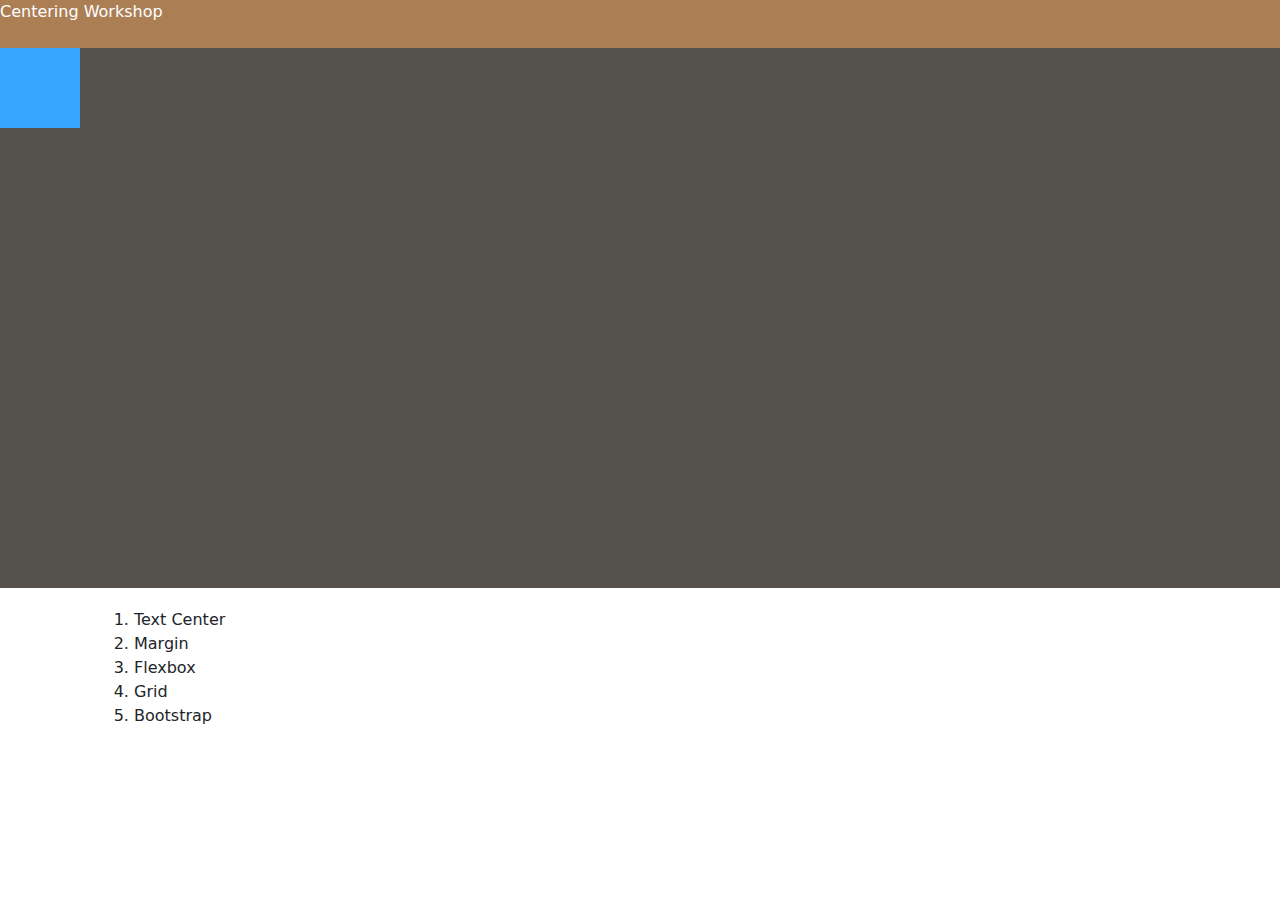
==== index.htm @ 414cf05c "docs(README): Adds documentation to the project" ====
<!DOCTYPE html>
<html lang="en" dir="ltr">
  <head>
    <meta charset="utf-8" />
    <meta name="viewport" content="width=device-width, initial-scale=1.0" />
    <title>Centering Workshop</title>
    <link rel="stylesheet" href="css/styles.css" />
    <link rel="stylesheet" href="css/color.css" />
    <link rel="stylesheet" href="css/bootstrap.min.css" />
  </head>
  <body>
    <div class="title w3-camo-earth">Centering Workshop</div>
    <div class="hero w3-camo-forest">
      <div class="box blue-jeans"></div>
    </div>
    <div class="container">
      <div class="row">
        <div class="col-12 col-lg-6">
          <!-- mxauto -->
          <div class="list">
            <ol>
              <li>Text Center</li>
              <li>Margin</li>
              <li>Flexbox</li>
              <li>Grid</li>
              <li>Bootstrap</li>
            </ol>
          </div>
        </div>
      </div>
    </div>

    <script src="js/bootstrap.bundle.min.js"></script>
  </body>
</html>
---- css/styles.css ----
/* TODO: 1. Horizontally centering text */
.title {
  height: 3rem;

  /* FIXME: */
  --text-align: center;
}

/* TODO: 2.  Block level horizontal centering */
.box {
  height: 5rem;
  width: 5rem;

  /* FIXME: */
  --margin: 0 auto;
}

/* TODO: 3.  Horizontal with flexbox*/
/* TODO: 4.  Horizontal and vertical with grid*/
.hero {
  --width: 100vw;
  height: 60vh;

  /* FIXME: */
  /* center with flexbox */
  --display: flex;
  --justify-content: center;
  --align-items: center;

  /* FIXME: */
  /* center with grid */
  --display: grid;
  --place-items: center;
}

/* TODO: 5. Bootstrap class mx-auto*/
.list {
  width: 15rem;
  padding: 20px;
}
---- css/color.css ----
.w3-camo-brown {
  color: #fff !important;
  background-color: #594d45 !important;
}

.w3-camo-red {
  color: #fff !important;
  background-color: #79533d !important;
}

.w3-camo-olive {
  color: #fff !important;
  background-color: #595142 !important;
}

.w3-camo-field {
  color: #fff !important;
  background-color: #745d46 !important;
}

.w3-camo-earth {
  color: #fff !important;
  background-color: #ac7e54 !important;
}

.w3-camo-sand {
  color: #fff !important;
  background-color: #a9947b !important;
}

.w3-camo-tan {
  color: #fff !important;
  background-color: #b49d80 !important;
}

.w3-camo-sandstone {
  color: #fff !important;
  background-color: #bcab90 !important;
}

.w3-camo-dark-green {
  color: #fff !important;
  background-color: #535640 !important;
}

.w3-camo-forest {
  color: #fff !important;
  background-color: #54504b !important;
}

.w3-camo-light-green {
  color: #fff !important;
  background-color: #63613e !important;
}

.w3-camo-green {
  color: #fff !important;
  background-color: #4a5444 !important;
}

.w3-camo-dark-gray,
.w3-camo-dark-grey {
  color: #fff !important;
  background-color: #5c5c5b !important;
}

.w3-camo-gray,
.w3-camo-grey {
  color: #fff !important;
  background-color: #9495a5 !important;
}

.w3-camo-black {
  color: #fff !important;
  background-color: #373538 !important;
}

.minion-yellow {
  color: #ffe74c !important;
  background-color: #ffe74c !important;
}

.fiery-rose {
  color: #ff5964 !important;
  background-color: #ff5964 !important;
}

.lapis-lazuli {
  color: #38618c !important;
  background-color: #38618c !important;
}

.blue-jeans {
  color: #35a7ff !important;
  background-color: #35a7ff !important;
}
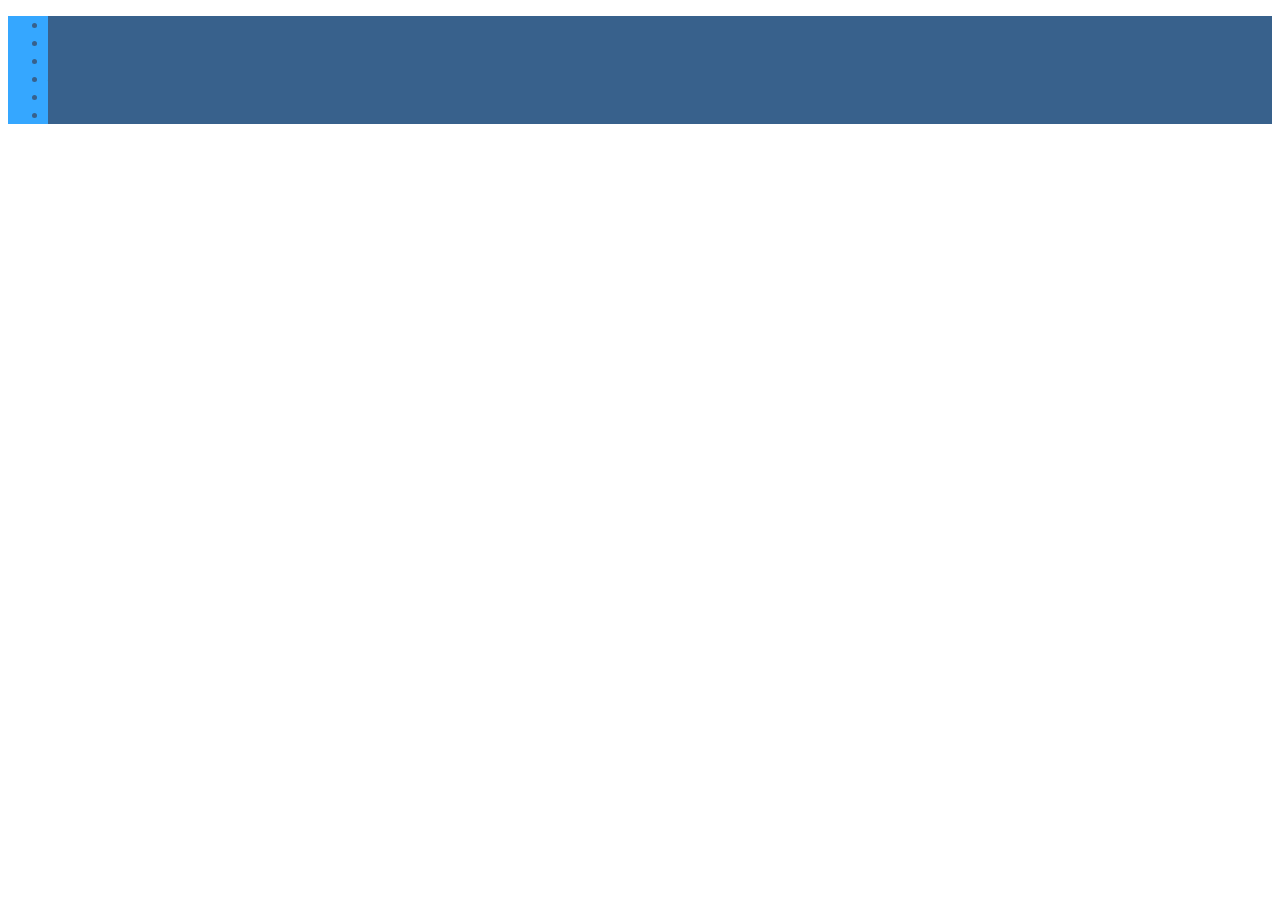
==== commit 87a08e44: "feat(html): Adds Flexbox HTML to the project" ====
--- a/index.htm
+++ b/index.htm
@@ -4,31 +4,20 @@
     <meta charset="utf-8" />
     <meta name="viewport" content="width=device-width, initial-scale=1.0" />
     <title>Centering Workshop</title>
-    <link rel="stylesheet" href="css/styles.css" />
+    <link rel="stylesheet" href="css/flex.css" />
     <link rel="stylesheet" href="css/color.css" />
-    <link rel="stylesheet" href="css/bootstrap.min.css" />
   </head>
   <body>
-    <div class="title w3-camo-earth">Centering Workshop</div>
-    <div class="hero w3-camo-forest">
-      <div class="box blue-jeans"></div>
-    </div>
-    <div class="container">
-      <div class="row">
-        <div class="col-12 col-lg-6">
-          <!-- mxauto -->
-          <div class="list">
-            <ol>
-              <li>Text Center</li>
-              <li>Margin</li>
-              <li>Flexbox</li>
-              <li>Grid</li>
-              <li>Bootstrap</li>
-            </ol>
-          </div>
-        </div>
-      </div>
-    </div>
+    <nav class="blue-jeans">
+      <ul>
+        <li class="flex1 lapis-lazuli">1. Lorem</li>
+        <li class="flex2 lapis-lazuli">2. Quo</li>
+        <li class="flex3 lapis-lazuli">3. Veritatis</li>
+        <li class="flex4 lapis-lazuli">4. Eius</li>
+        <li class="flex5 lapis-lazuli">5. Illum</li>
+        <li class="flex6 lapis-lazuli">6. Accusa</li>
+      </ul>
+    </nav>
 
     <script src="js/bootstrap.bundle.min.js"></script>
   </body>
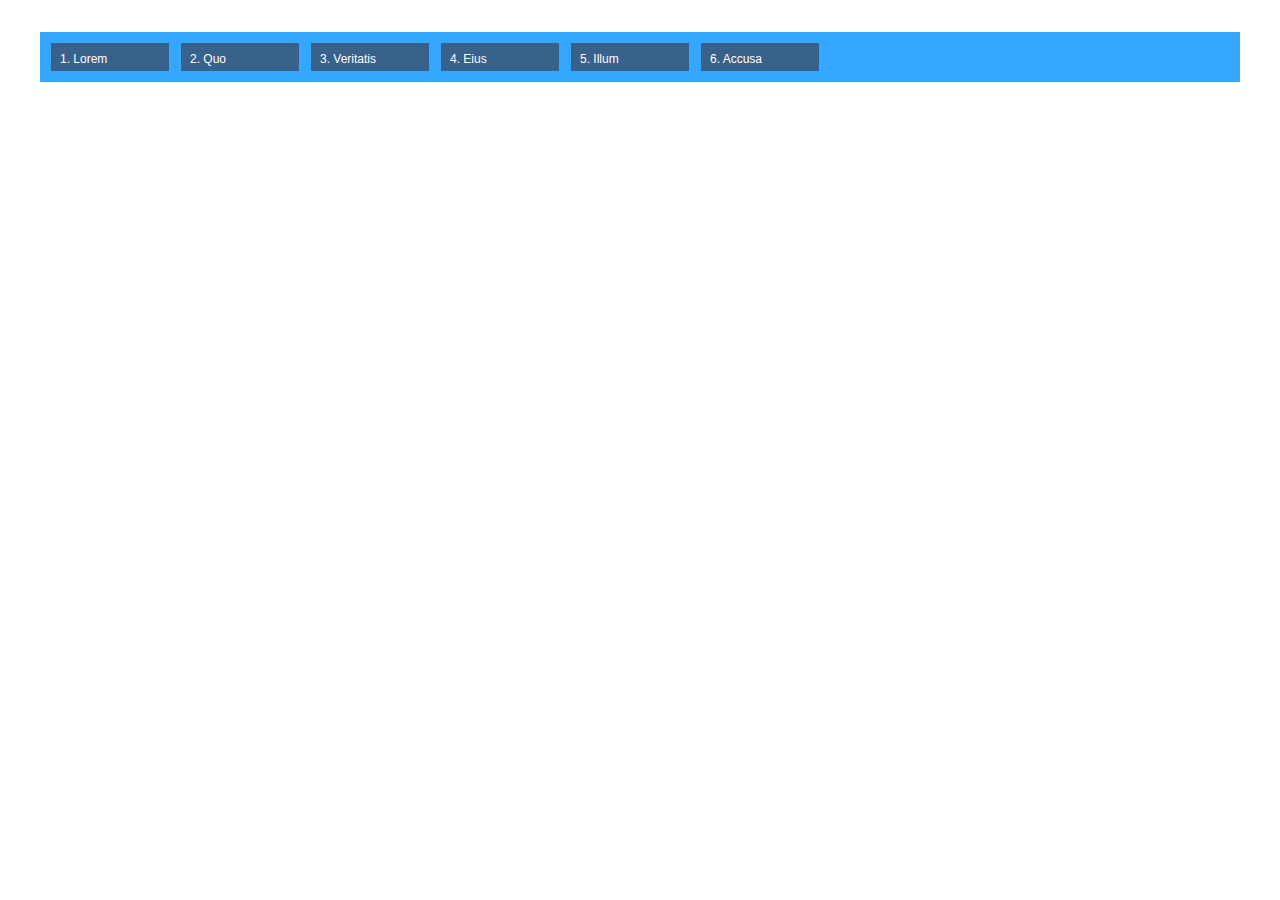
==== commit 484800bc: "style adjustments" ====
--- a/index.htm
+++ b/index.htm
@@ -4,7 +4,7 @@
     <meta charset="utf-8" />
     <meta name="viewport" content="width=device-width, initial-scale=1.0" />
     <title>Centering Workshop</title>
-    <link rel="stylesheet" href="css/flex.css" />
+    <link rel="stylesheet" href="css/styles.css" />
     <link rel="stylesheet" href="css/color.css" />
   </head>
   <body>
@@ -19,6 +19,5 @@
       </ul>
     </nav>
 
-    <script src="js/bootstrap.bundle.min.js"></script>
   </body>
 </html>
--- a/css/styles.css
+++ b/css/styles.css
@@ -0,0 +1,31 @@
+body {
+  font-family: Arial, Helvetica, sans-serif;
+}
+nav {
+  margin: 2rem;
+  padding: 5px;
+  --overflow: hidden;
+}
+ul {
+  list-style-type: none;
+  padding: 0;
+  margin: 0;
+  display: flex;
+  --flex-direction: row;
+  --flex-wrap: nowrap;
+  --flex-flow: row nowrap;
+  --justify-content: space-evenly;
+  --height: 400px;
+  --align-items: center;
+
+}
+
+li {
+  height: 10px;
+  width: 100px;
+  font-size: 12px;
+  border: 3px solid #38618c;
+  margin: 0.5em;
+  padding: 0.5em;
+  color: white;
+}
--- a/css/color.css
+++ b/css/color.css
@@ -86,7 +86,7 @@
 }
 
 .lapis-lazuli {
-  color: #38618c !important;
+  --color: #38618c !important;
   background-color: #38618c !important;
 }
 
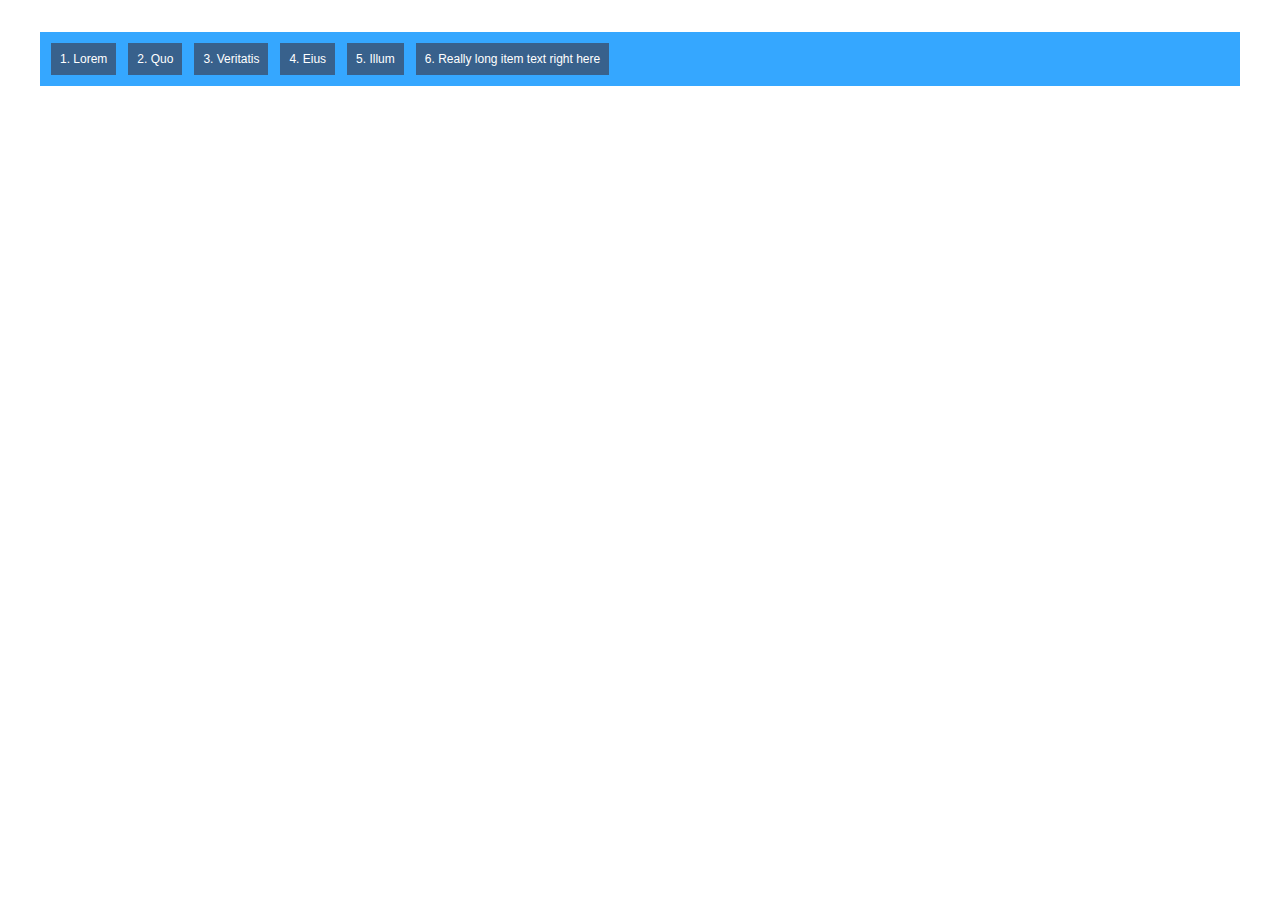
==== commit 2b39586b: "feat(parent): adds talking points for flex parent containers" ====
--- a/index.htm
+++ b/index.htm
@@ -15,7 +15,7 @@
         <li class="flex3 lapis-lazuli">3. Veritatis</li>
         <li class="flex4 lapis-lazuli">4. Eius</li>
         <li class="flex5 lapis-lazuli">5. Illum</li>
-        <li class="flex6 lapis-lazuli">6. Accusa</li>
+        <li class="flex6 lapis-lazuli">6. Really long item text right here</li>
       </ul>
     </nav>
 
--- a/css/styles.css
+++ b/css/styles.css
@@ -10,19 +10,31 @@
   list-style-type: none;
   padding: 0;
   margin: 0;
+
+  /* TODO: 1. flex*/
   display: flex;
-  --flex-direction: row;
-  --flex-wrap: nowrap;
-  --flex-flow: row nowrap;
-  --justify-content: space-evenly;
+
+  /* TODO: 2. column, row-reverse, column-reverse*/
+  --flex-direction: column;
+
+  /* TODO: 3. wrap, wrap-reverse*/
+  --flex-wrap: wrap;
+
+  /* TODO: 4. shorthand*/
+  --flex-flow: row wrap;
+
+  /* TODO: 5. flex-end, center, space-around, space-between, space-evenly */
+  --justify-content: flex-end;
+
+  /* TODO: 6. align-items flex-start, flex-end, center*/
+  --justify-content: center;
   --height: 400px;
-  --align-items: center;
-
+  --align-items: flex-start;
 }
 
 li {
-  height: 10px;
-  width: 100px;
+  --height: 10px;
+  --width: 100px;
   font-size: 12px;
   border: 3px solid #38618c;
   margin: 0.5em;
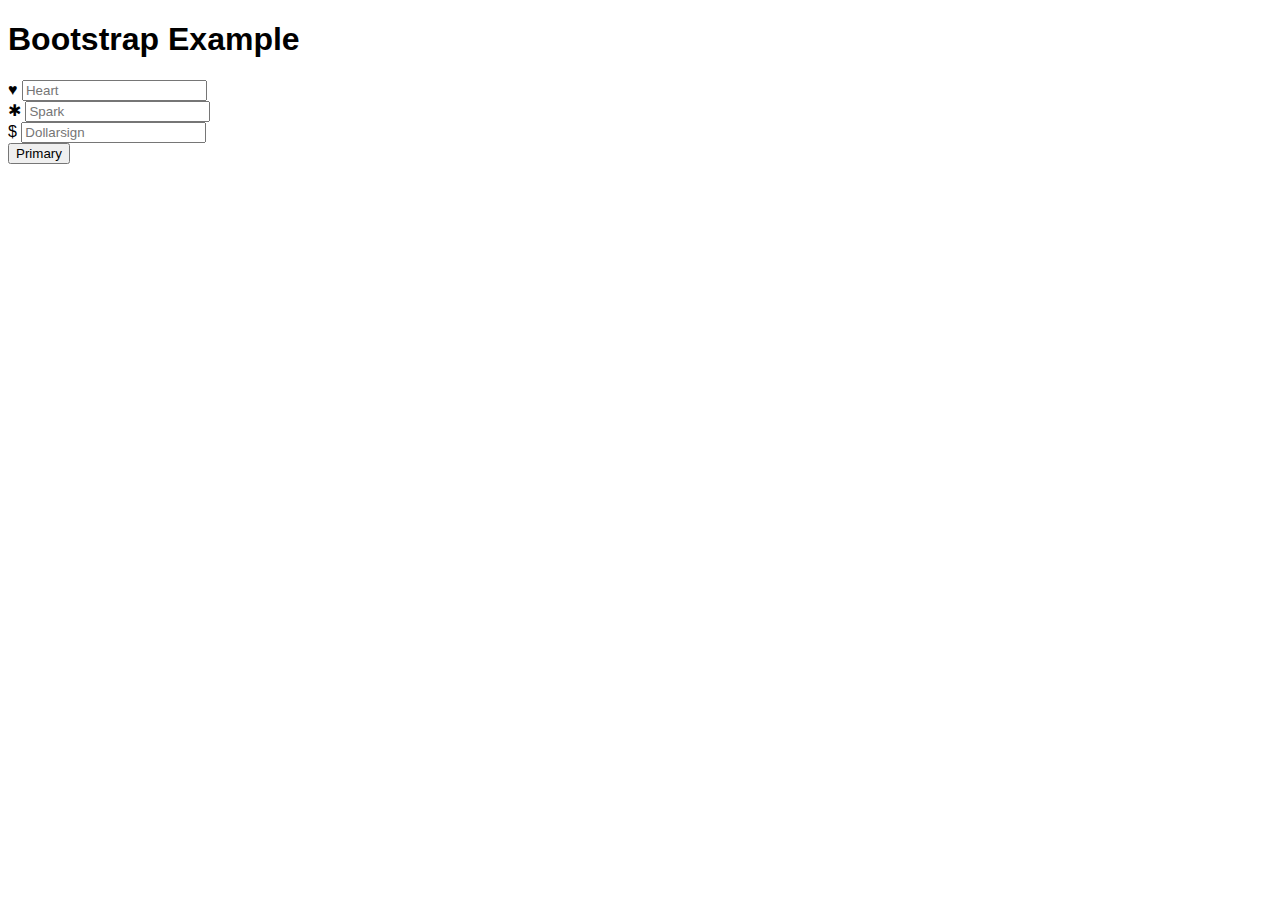
==== commit 4dd3e9dc: "playground" ====
--- a/index.htm
+++ b/index.htm
@@ -1,23 +1,91 @@
 <!DOCTYPE html>
-<html lang="en" dir="ltr">
+<html lang="en">
   <head>
+    <!-- Required meta tags -->
     <meta charset="utf-8" />
-    <meta name="viewport" content="width=device-width, initial-scale=1.0" />
-    <title>Centering Workshop</title>
+    <meta name="viewport" content="width=device-width, initial-scale=1" />
+
+    <!-- Bootstrap CSS -->
+    <link
+      href="https://cdn.jsdelivr.net/npm/bootstrap@5.1.3/dist/css/bootstrap.min.css"
+      rel="stylesheet"
+      integrity="sha384-1BmE4kWBq78iYhFldvKuhfTAU6auU8tT94WrHftjDbrCEXSU1oBoqyl2QvZ6jIW3"
+      crossorigin="anonymous"
+    />
+
+    <title>Hello, world!</title>
     <link rel="stylesheet" href="css/styles.css" />
-    <link rel="stylesheet" href="css/color.css" />
   </head>
   <body>
-    <nav class="blue-jeans">
-      <ul>
-        <li class="flex1 lapis-lazuli">1. Lorem</li>
-        <li class="flex2 lapis-lazuli">2. Quo</li>
-        <li class="flex3 lapis-lazuli">3. Veritatis</li>
-        <li class="flex4 lapis-lazuli">4. Eius</li>
-        <li class="flex5 lapis-lazuli">5. Illum</li>
-        <li class="flex6 lapis-lazuli">6. Really long item text right here</li>
-      </ul>
-    </nav>
+    <header>
+      <h1>Bootstrap Example</h1>
+    </header>
 
+    <div class="container px-4">
+      <div class="row gx-5">
+        <div class="col-12 col-lg-6">
+          <div class="input-group p-3">
+            <span class="input-group-text" id="before">♥</span>
+            <input
+              type="text"
+              class="form-control"
+              placeholder="Heart"
+              aria-label="Heart"
+              aria-describedby="before"
+            />
+          </div>
+        </div>
+      </div>
+      <div class="row gx-5">
+        <div class="col-12 col-md-7 col-lg-2">
+          <div class="input-group p-3">
+            <span class="input-group-text" id="before">✱</span>
+            <input
+              type="text"
+              class="form-control"
+              placeholder="Spark"
+              aria-label="Spark"
+              aria-describedby="before"
+            />
+          </div>
+        </div>
+      </div>
+      <div class="row gx-5">
+        <div class="col-12 col-md-6 col-lg-3">
+          <div class="input-group p-3">
+            <span class="input-group-text" id="before">$</span>
+            <input
+              type="text"
+              class="form-control"
+              placeholder="Dollarsign"
+              aria-label="Dollarsign"
+              aria-describedby="before"
+            />
+          </div>
+        </div>
+      </div>
+      <div class="row gx-5">
+        <div class="col-12">
+          <div class="col p-3 text-center">
+            <button type="button" class="btn btn-primary">Primary</button>
+          </div>
+        </div>
+      </div>
+    </div>
+
+    <!-- Optional JavaScript; choose one of the two! -->
+
+    <!-- Option 1: Bootstrap Bundle with Popper -->
+    <script
+      src="https://cdn.jsdelivr.net/npm/bootstrap@5.1.3/dist/js/bootstrap.bundle.min.js"
+      integrity="sha384-ka7Sk0Gln4gmtz2MlQnikT1wXgYsOg+OMhuP+IlRH9sENBO0LRn5q+8nbTov4+1p"
+      crossorigin="anonymous"
+    ></script>
+
+    <!-- Option 2: Separate Popper and Bootstrap JS -->
+    <!--
+    <script src="https://cdn.jsdelivr.net/npm/@popperjs/core@2.10.2/dist/umd/popper.min.js" integrity="sha384-7+zCNj/IqJ95wo16oMtfsKbZ9ccEh31eOz1HGyDuCQ6wgnyJNSYdrPa03rtR1zdB" crossorigin="anonymous"></script>
+    <script src="https://cdn.jsdelivr.net/npm/bootstrap@5.1.3/dist/js/bootstrap.min.js" integrity="sha384-QJHtvGhmr9XOIpI6YVutG+2QOK9T+ZnN4kzFN1RtK3zEFEIsxhlmWl5/YESvpZ13" crossorigin="anonymous"></script>
+    -->
   </body>
 </html>
--- a/css/styles.css
+++ b/css/styles.css
@@ -12,7 +12,7 @@
   margin: 0;
 
   /* TODO: 1. flex*/
-  display: flex;
+  --display: flex;
 
   /* TODO: 2. column, row-reverse, column-reverse*/
   --flex-direction: column;
@@ -21,7 +21,7 @@
   --flex-wrap: wrap;
 
   /* TODO: 4. shorthand*/
-  --flex-flow: row wrap;
+  flex-flow: row wrap;
 
   /* TODO: 5. flex-end, center, space-around, space-between, space-evenly */
   --justify-content: flex-end;
@@ -33,11 +33,29 @@
 }
 
 li {
-  --height: 10px;
-  --width: 100px;
+  /*TODO: NOTE: never use width property with flex items use flex-basis! */
+  --width: no no!;
+  --flex-basis: 20%;
+
   font-size: 12px;
   border: 3px solid #38618c;
   margin: 0.5em;
   padding: 0.5em;
   color: white;
 }
+
+.flex2 {
+  background-color: red;
+
+/* TODO: 7. with row wrap*/
+  --order: 2;
+
+  /* TODO: 8. flex-basis, flex-grow, flex-shrink*/
+
+  --flex-basis: 35%;
+  --flex-grow: 1;
+  --flex-shrink: 1;
+
+   /* TODO: 9. grow, shrink, basis*/
+  --flex: 2 1 25%;
+}
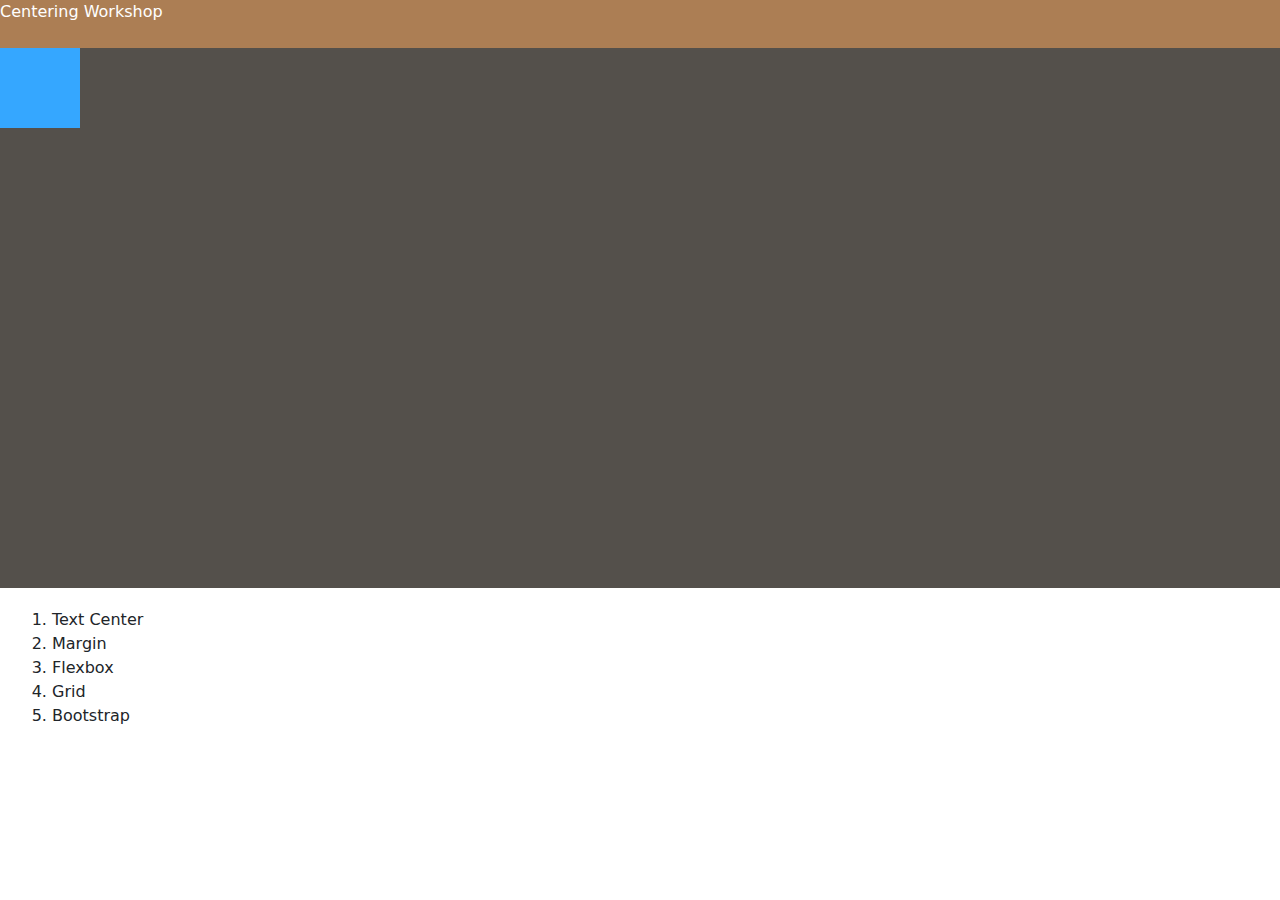
==== commit 17f955c6: "reset" ====
--- a/index.htm
+++ b/index.htm
@@ -1,91 +1,35 @@
 <!DOCTYPE html>
-<html lang="en">
+<html lang="en" dir="ltr">
   <head>
-    <!-- Required meta tags -->
     <meta charset="utf-8" />
-    <meta name="viewport" content="width=device-width, initial-scale=1" />
-
-    <!-- Bootstrap CSS -->
-    <link
-      href="https://cdn.jsdelivr.net/npm/bootstrap@5.1.3/dist/css/bootstrap.min.css"
-      rel="stylesheet"
-      integrity="sha384-1BmE4kWBq78iYhFldvKuhfTAU6auU8tT94WrHftjDbrCEXSU1oBoqyl2QvZ6jIW3"
-      crossorigin="anonymous"
-    />
-
-    <title>Hello, world!</title>
+    <meta name="viewport" content="width=device-width, initial-scale=1.0" />
+    <title>Centering Workshop</title>
     <link rel="stylesheet" href="css/styles.css" />
+    <link rel="stylesheet" href="css/color.css" />
+    <link rel="stylesheet" href="css/bootstrap.min.css" />
   </head>
   <body>
-    <header>
-      <h1>Bootstrap Example</h1>
-    </header>
-
-    <div class="container px-4">
-      <div class="row gx-5">
-        <div class="col-12 col-lg-6">
-          <div class="input-group p-3">
-            <span class="input-group-text" id="before">♥</span>
-            <input
-              type="text"
-              class="form-control"
-              placeholder="Heart"
-              aria-label="Heart"
-              aria-describedby="before"
-            />
-          </div>
-        </div>
-      </div>
-      <div class="row gx-5">
-        <div class="col-12 col-md-7 col-lg-2">
-          <div class="input-group p-3">
-            <span class="input-group-text" id="before">✱</span>
-            <input
-              type="text"
-              class="form-control"
-              placeholder="Spark"
-              aria-label="Spark"
-              aria-describedby="before"
-            />
-          </div>
-        </div>
-      </div>
-      <div class="row gx-5">
-        <div class="col-12 col-md-6 col-lg-3">
-          <div class="input-group p-3">
-            <span class="input-group-text" id="before">$</span>
-            <input
-              type="text"
-              class="form-control"
-              placeholder="Dollarsign"
-              aria-label="Dollarsign"
-              aria-describedby="before"
-            />
-          </div>
-        </div>
-      </div>
-      <div class="row gx-5">
+    <div class="title w3-camo-earth">Centering Workshop</div>
+    <div class="hero w3-camo-forest">
+      <div class="box blue-jeans"></div>
+    </div>
+    <div class="container">
+      <div class="row">
         <div class="col-12">
-          <div class="col p-3 text-center">
-            <button type="button" class="btn btn-primary">Primary</button>
+          <!-- mx-auto -->
+          <div class="list mx-auto">
+            <ol>
+              <li>Text Center</li>
+              <li>Margin</li>
+              <li>Flexbox</li>
+              <li>Grid</li>
+              <li>Bootstrap</li>
+            </ol>
           </div>
         </div>
       </div>
     </div>
 
-    <!-- Optional JavaScript; choose one of the two! -->
-
-    <!-- Option 1: Bootstrap Bundle with Popper -->
-    <script
-      src="https://cdn.jsdelivr.net/npm/bootstrap@5.1.3/dist/js/bootstrap.bundle.min.js"
-      integrity="sha384-ka7Sk0Gln4gmtz2MlQnikT1wXgYsOg+OMhuP+IlRH9sENBO0LRn5q+8nbTov4+1p"
-      crossorigin="anonymous"
-    ></script>
-
-    <!-- Option 2: Separate Popper and Bootstrap JS -->
-    <!--
-    <script src="https://cdn.jsdelivr.net/npm/@popperjs/core@2.10.2/dist/umd/popper.min.js" integrity="sha384-7+zCNj/IqJ95wo16oMtfsKbZ9ccEh31eOz1HGyDuCQ6wgnyJNSYdrPa03rtR1zdB" crossorigin="anonymous"></script>
-    <script src="https://cdn.jsdelivr.net/npm/bootstrap@5.1.3/dist/js/bootstrap.min.js" integrity="sha384-QJHtvGhmr9XOIpI6YVutG+2QOK9T+ZnN4kzFN1RtK3zEFEIsxhlmWl5/YESvpZ13" crossorigin="anonymous"></script>
-    -->
+    <script src="js/bootstrap.bundle.min.js"></script>
   </body>
 </html>
--- a/css/styles.css
+++ b/css/styles.css
@@ -1,61 +1,43 @@
-body {
-  font-family: Arial, Helvetica, sans-serif;
-}
-nav {
-  margin: 2rem;
-  padding: 5px;
-  --overflow: hidden;
-}
-ul {
-  list-style-type: none;
-  padding: 0;
-  margin: 0;
+/* TODO: 1. Horizontally centering text */
+.title {
+  height: 3rem;
 
-  /* TODO: 1. flex*/
-  --display: flex;
-
-  /* TODO: 2. column, row-reverse, column-reverse*/
-  --flex-direction: column;
-
-  /* TODO: 3. wrap, wrap-reverse*/
-  --flex-wrap: wrap;
-
-  /* TODO: 4. shorthand*/
-  flex-flow: row wrap;
-
-  /* TODO: 5. flex-end, center, space-around, space-between, space-evenly */
-  --justify-content: flex-end;
-
-  /* TODO: 6. align-items flex-start, flex-end, center*/
-  --justify-content: center;
-  --height: 400px;
-  --align-items: flex-start;
+  /* FIXME: */
+  --text-align: center;
 }
 
-li {
-  /*TODO: NOTE: never use width property with flex items use flex-basis! */
-  --width: no no!;
-  --flex-basis: 20%;
+/* TODO: 2.  Block level horizontal centering */
+.box {
+  height: 5rem;
+  width: 5rem;
 
-  font-size: 12px;
-  border: 3px solid #38618c;
-  margin: 0.5em;
-  padding: 0.5em;
-  color: white;
+  /* FIXME: */
+  --margin: 0 auto;
 }
 
-.flex2 {
-  background-color: red;
+/* TODO: 3.  Horizontal with flexbox*/
+/* TODO: 4.  Horizontal and vertical with grid*/
+.hero {
+  --width: 100vw;
+  height: 60vh;
 
-/* TODO: 7. with row wrap*/
-  --order: 2;
+  /* FIXME: */
+  /* center with flexbox */
+  --display: flex;
+  --justify-content: center;
+  --align-items: center;
 
-  /* TODO: 8. flex-basis, flex-grow, flex-shrink*/
+  /* FIXME: */
+  /* center with grid */
+  --display: grid;
+  --place-items: center;
+}
 
-  --flex-basis: 35%;
-  --flex-grow: 1;
-  --flex-shrink: 1;
-
-   /* TODO: 9. grow, shrink, basis*/
-  --flex: 2 1 25%;
+/* TODO: 5. Bootstrap class mx-auto*/
+.list {
+  /* FIXME:  Comment out absolute position*/
+  position: absolute;
+  width: 15rem;
+  padding: 20px;
+  left: 0px;
 }
--- a/css/color.css
+++ b/css/color.css
@@ -0,0 +1,96 @@
+.w3-camo-brown {
+  color: #fff !important;
+  background-color: #594d45 !important;
+}
+
+.w3-camo-red {
+  color: #fff !important;
+  background-color: #79533d !important;
+}
+
+.w3-camo-olive {
+  color: #fff !important;
+  background-color: #595142 !important;
+}
+
+.w3-camo-field {
+  color: #fff !important;
+  background-color: #745d46 !important;
+}
+
+.w3-camo-earth {
+  color: #fff !important;
+  background-color: #ac7e54 !important;
+}
+
+.w3-camo-sand {
+  color: #fff !important;
+  background-color: #a9947b !important;
+}
+
+.w3-camo-tan {
+  color: #fff !important;
+  background-color: #b49d80 !important;
+}
+
+.w3-camo-sandstone {
+  color: #fff !important;
+  background-color: #bcab90 !important;
+}
+
+.w3-camo-dark-green {
+  color: #fff !important;
+  background-color: #535640 !important;
+}
+
+.w3-camo-forest {
+  color: #fff !important;
+  background-color: #54504b !important;
+}
+
+.w3-camo-light-green {
+  color: #fff !important;
+  background-color: #63613e !important;
+}
+
+.w3-camo-green {
+  color: #fff !important;
+  background-color: #4a5444 !important;
+}
+
+.w3-camo-dark-gray,
+.w3-camo-dark-grey {
+  color: #fff !important;
+  background-color: #5c5c5b !important;
+}
+
+.w3-camo-gray,
+.w3-camo-grey {
+  color: #fff !important;
+  background-color: #9495a5 !important;
+}
+
+.w3-camo-black {
+  color: #fff !important;
+  background-color: #373538 !important;
+}
+
+.minion-yellow {
+  color: #ffe74c !important;
+  background-color: #ffe74c !important;
+}
+
+.fiery-rose {
+  color: #ff5964 !important;
+  background-color: #ff5964 !important;
+}
+
+.lapis-lazuli {
+  --color: #38618c !important;
+  background-color: #38618c !important;
+}
+
+.blue-jeans {
+  color: #35a7ff !important;
+  background-color: #35a7ff !important;
+}
